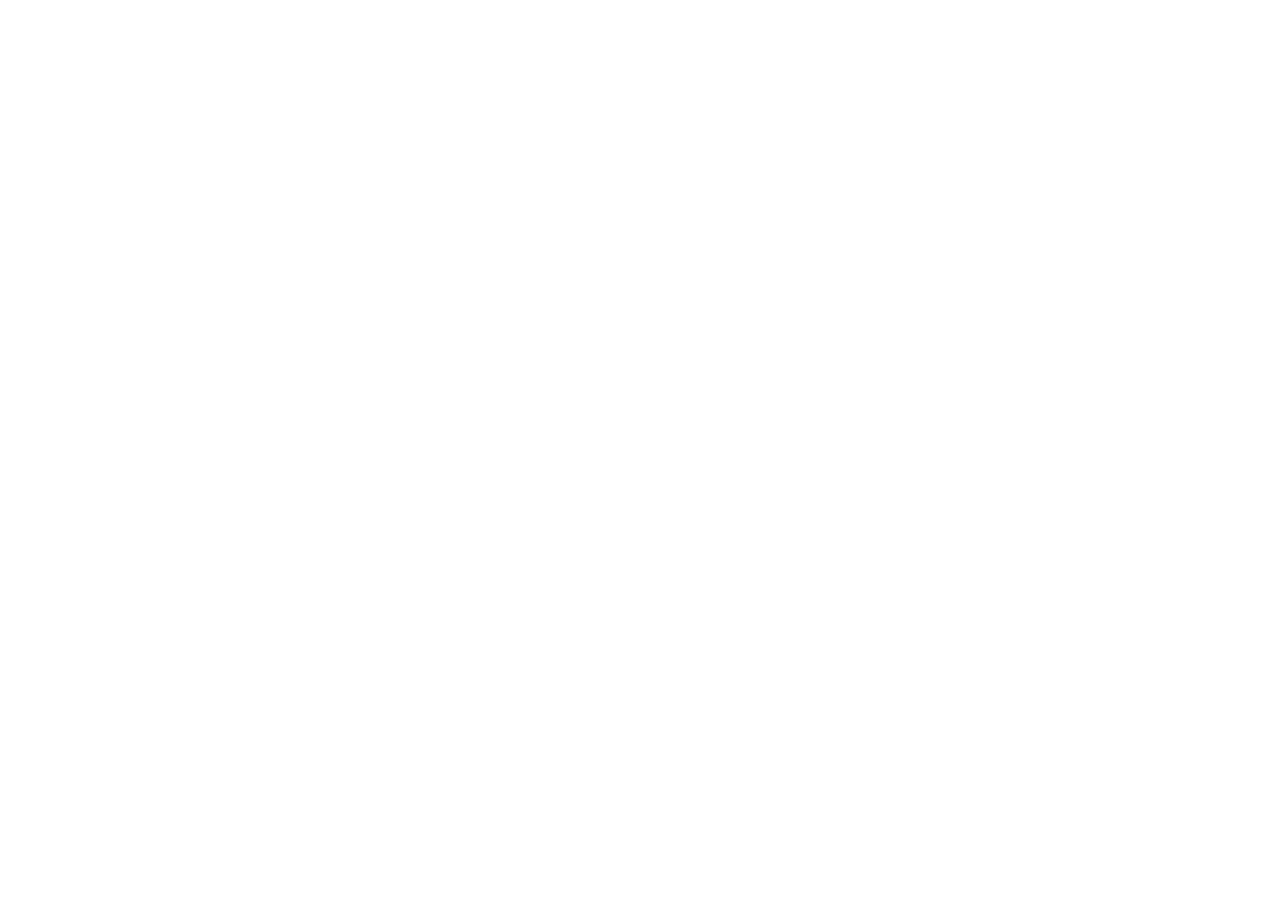
==== Wyszukiwarka/index.html @ b6604648 "created page layout" ====
<!DOCTYPE html>
<html lang="pl">
<head>
    <meta charset="UTF-8">
    <meta http-equiv="X-UA-Compatible" content="IE=edge">
    <meta name="viewport" content="width=device-width, initial-scale=1.0">
    <title>Document</title>
</head>
<body>
    
</body>
</html>
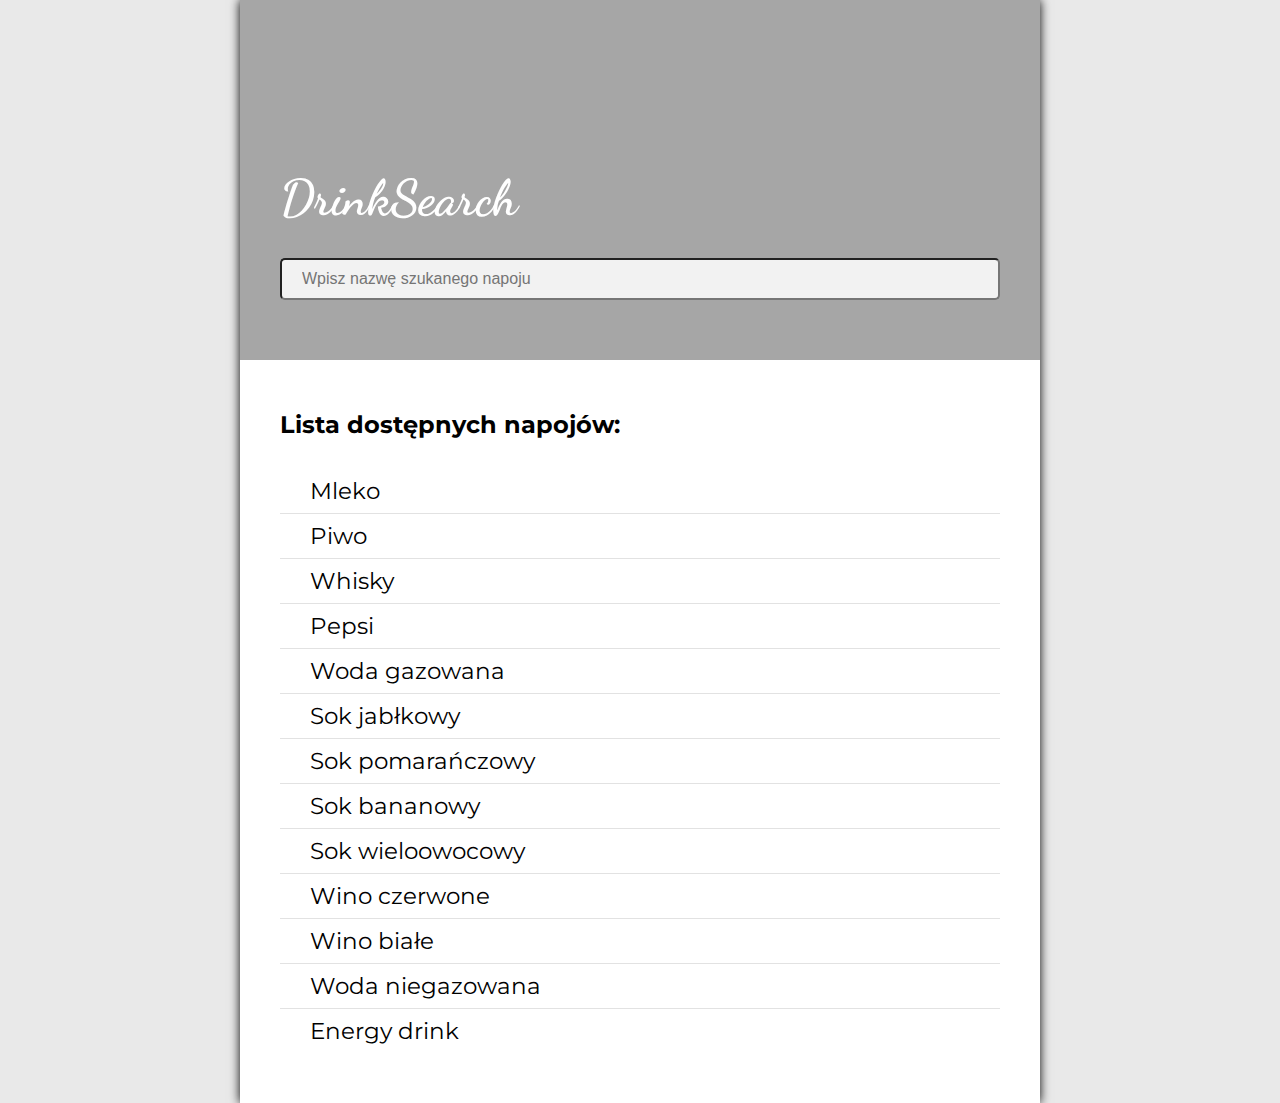
==== commit ce3c2cff: "added styles" ====
--- a/Wyszukiwarka/index.html
+++ b/Wyszukiwarka/index.html
@@ -1,12 +1,48 @@
 <!DOCTYPE html>
 <html lang="pl">
+
 <head>
     <meta charset="UTF-8">
-    <meta http-equiv="X-UA-Compatible" content="IE=edge">
     <meta name="viewport" content="width=device-width, initial-scale=1.0">
-    <title>Document</title>
+    <title>Wyszukiwarka napojów</title>
+
+    <link href="https://fonts.googleapis.com/css?family=Dancing+Script|Montserrat:400,700&display=swap&subset=latin-ext"
+        rel="stylesheet">
+    <link rel="stylesheet" href="style.css">
 </head>
+
 <body>
-    
+
+    <div class="wrapper">
+        <div class="header">
+            <div class="shadow"></div>
+            <h1>DrinkSearch</h1>
+            <input type="text" class="search" placeholder="Wpisz nazwę szukanego napoju">
+        </div>
+
+        <div class="drink-list">
+            <h2>Lista dostępnych napojów:</h2>
+            <ul>
+                <li>Mleko</li>
+                <li>Piwo</li>
+                <li>Whisky</li>
+                <li>Pepsi</li>
+                <li>Woda gazowana</li>
+                <li>Sok jabłkowy</li>
+                <li>Sok pomarańczowy</li>
+                <li>Sok bananowy</li>
+                <li>Sok wieloowocowy</li>
+                <li>Wino czerwone</li>
+                <li>Wino białe</li>
+                <li>Woda niegazowana</li>
+                <li>Energy drink</li>
+            </ul>
+        </div>
+
+    </div>
+
+
+    <script src="script.js"></script>
 </body>
+
 </html>--- a/Wyszukiwarka/style.css
+++ b/Wyszukiwarka/style.css
@@ -0,0 +1,83 @@
+* {
+    box-sizing: border-box;
+    margin: 0;
+    padding: 0;
+}
+
+body {
+    display: flex;
+    justify-content: center;
+    align-items: center;
+    min-height: 100vh;
+    font-family: 'Montserrat', sans-serif;
+    background-color: rgb(233, 233, 233);
+}
+
+.wrapper {
+    width: 800px;
+    background-color: #fff;
+    box-shadow: 0 0 10px #000;
+}
+
+.header {
+    display: flex;
+    justify-content: flex-end;
+    align-items: flex-start;
+    flex-direction: column;
+    position: relative;
+    height: 360px;
+    padding: 20px 40px;
+    font-family: 'Dancing Script', cursive;
+    background-image: url('https://cdn.pixabay.com/photo/2018/06/03/14/32/whisky-3450670_960_720.jpg');
+    background-size: cover;
+    background-position: center;
+    z-index: 0;
+}
+
+.shadow {
+    position: absolute;
+    top: 0;
+    left: 0;
+    width: 100%;
+    height: 100%;
+    background-color: rgba(0, 0, 0, .35);
+    z-index: -1;
+}
+
+h1 {
+    margin-bottom: 30px;
+    color: #fff;
+    font-size: 50px;
+}
+
+.search {
+    padding: 10px 20px;
+    margin-bottom: 40px;
+    width: 100%;
+    font-size: 16px;
+    border-radius: 5px;
+    background-color: rgba(255,255,255,.85);
+}
+
+.drink-list {
+    padding: 20px 40px;
+}
+
+h2 {
+    padding: 30px 0;
+}
+
+ul {
+    padding-bottom: 30px;
+    font-size: 23px;
+    list-style: none;
+}
+
+li {
+    padding: 8px 30px;
+    border-bottom: 1px solid rgb(226,226,226);
+}
+
+li:last-child {
+    border-bottom: 0;
+}